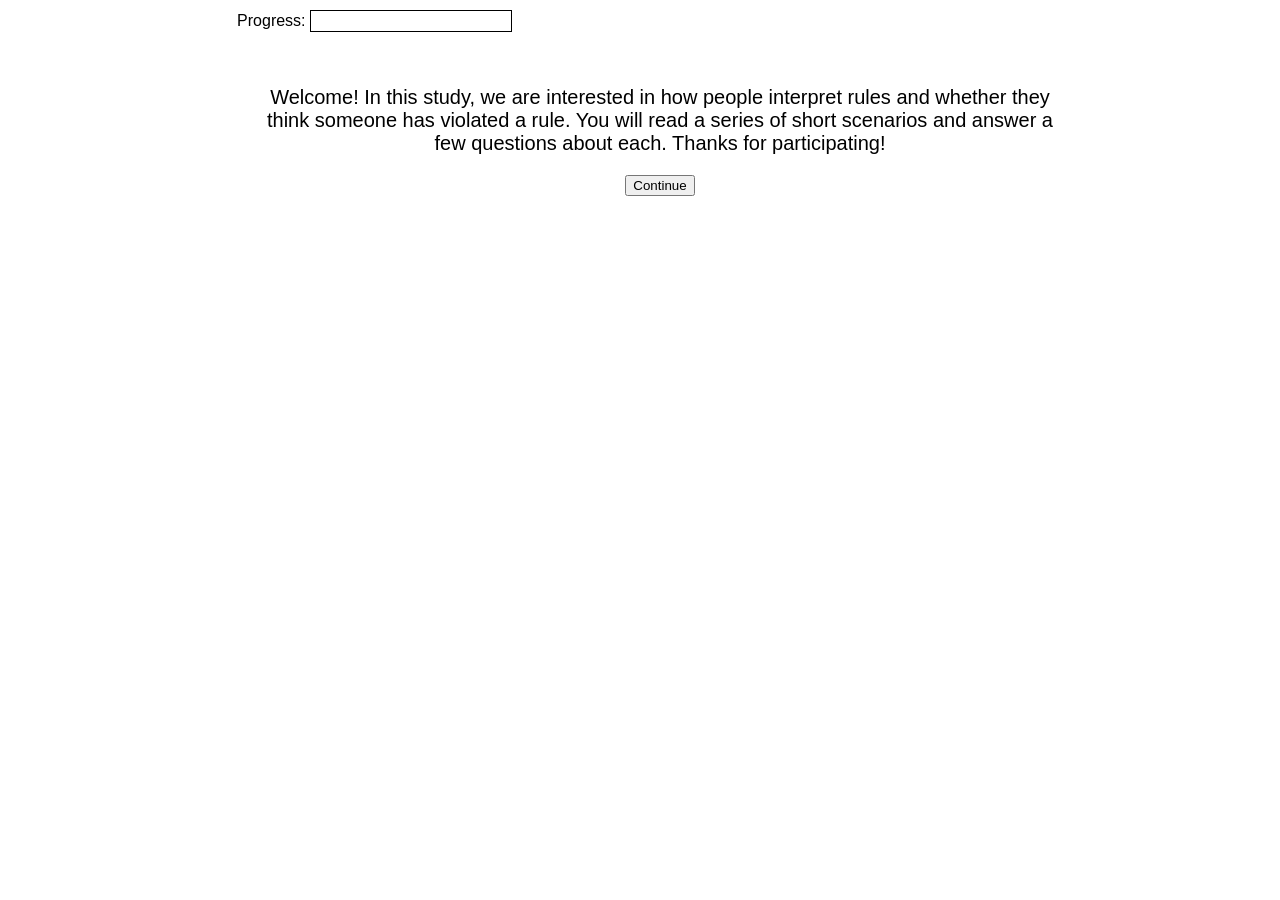
==== experiments/main-repli/index.html @ a5d6ef93 "add bones of replication" ====
<html>

<head>
    <title>Rule interpretation experiment</title>

    <!-- external general utilities -->
    <script src="./_shared/js/jquery-1.11.1.min.js "></script>
    <script src="./_shared/full-projects/jquery-ui/jquery-ui.min.js"></script>
    <script src="./_shared/js/underscore-min.js"></script>
    <script src="./_shared/js/collectdata.js"></script>

    <!-- cocolab experiment logic -->
    <script src="./_shared/js/exp-V2.js"></script>
    <script src="./_shared/js/stream-V2.js"></script>

    <!-- cocolab general utilities -->
    <script src="./_shared/js/browserCheck.js"></script>
    <script src="./_shared/js/utils.js"></script>

    <!-- CSS -->
    <link href="./_shared/full-projects/jquery-ui/jquery-ui.min.css" rel="stylesheet" type="text/css"/>
    <link href="./_shared/css/cocolab-style.css" rel="stylesheet" type="text/css"/>
    <link href="./css/local-style.css" rel="stylesheet" type="text/css"/>

    <!-- experiment files -->
    <script src="./js/stimuli.js"></script>
    <script src="./js/index.js"></script>
</head>

<body onload="init();">
  <noscript>This task requires JavaScript.</noscript>

  <div id="debug_overlay" style="display:none; position:fixed; top:8px; left:8px; z-index:9999; background:rgba(0,0,0,0.75); color:#fff; font-family:monospace; font-size:13px; padding:6px 10px; border-radius:4px; pointer-events:none;">
    Tab switches: <span id="debug_tab_switches">0</span><br>
    Cursor departs: <span id="debug_cursor_departs">0</span>
  </div>

  <!-- Warning toast (shown when approaching the integrity threshold) -->
  <div id="warning_toast" style="display:none; position:fixed; top:16px; left:50%; transform:translateX(-50%); z-index:10000; background:#fff3cd; color:#856404; border:2px solid #ffc107; padding:14px 22px; border-radius:6px; font-size:15px; max-width:520px; width:90%; text-align:center; box-shadow:0 2px 10px rgba(0,0,0,0.2);"></div>

  <!-- Return-study overlay (shown when threshold is exceeded) -->
  <div id="return_study_overlay" style="display:none; position:fixed; top:0; left:0; width:100%; height:100%; background:#fff; z-index:99999; overflow-y:auto;">
    <div style="max-width:600px; margin:80px auto; padding:30px; text-align:center; font-family:Arial, Helvetica, sans-serif;">
      <h2 style="color:#c00;">Please return this study.</h2>
      <p>You have left the study window (by switching browser tabs or moving your cursor outside the browser) more than 4 times. As stated in the instructions, participants who do so will be asked to return the study.</p>
      <p>Please return this submission via your <strong>Prolific</strong> dashboard.</p>
      <p><strong>DO NOT SUBMIT FOR APPROVAL.</strong> To avoid adversely affecting your approval rate, you must return the study.</p>
      <p>You may message the study administrator with the message <em>"BROWSER WINDOW"</em> to receive a partial payment for your time. (Please allow up to 24 hours for processing.)</p>
    </div>
  </div>

  <!-- SLIDE: Welcome / start -->
  <div class="slide" id="i0">
    <br><br>
    <p id="instruct-text">
      Welcome! In this study, we are interested in how people interpret rules and whether they think someone has violated a rule.
      You will read a series of short scenarios and answer a few questions about each. Thanks for participating!
    </p>
    <button id="start_button" type="button">Continue</button>
    <p id="mustaccept" style="color:red; display:none;">Please accept the HIT before starting.</p>
  </div>

  <!-- SLIDE: Consent form -->
  <div class="slide" id="consent" style="text-align:left;">
    <br>
    <h2>Consent Form</h2>
    <p>Please consider the following information before agreeing to participate: <br><br>
      • In this experiment you will read a few short stories and answer brief questions about them. The entire study should take approximately 6 minutes to complete. <br> 
      • You must be at least 18 years of age to participate in this study. <br>
      • There are no risks or personal benefits of any kind involved in this study (other than your remuneration). <br>
      • You will be paid for your participation at the posted rate (provided that you complete the whole study). <br>
      • Your participation in this study will remain confidential. The researchers will not record or analyse any data allowing for your identification. <br> 
      • This is an academic study and the researchers are not going to use obtained results for any commercial purposes. <br>
      • Participation in this study is voluntary. At any point, you may refuse to participate further without providing any explanation. <br>
      • The study is part of a research project conducted at the Interdisciplinary Centre for Ethics at the Jagiellonian University. Should you have any questions or wish to learn more about this study and its results, please reach out to Piotr Bystranowski at piotr.bystranowski@uj.edu.pl <br>
      • By clicking the "I consent &mdash; continue" button below, and proceeding to the study task you indicate that you have read this form and consented to participate in accordance with the above conditions. <br>
    </p>
    <div style="text-align:center;"><button type="button" onclick="_s.button()">I consent &mdash; continue</button></div>
  </div>

  <!-- Failed comprehension check overlay -->
  <div id="failed_check_overlay" style="display:none; position:fixed; top:0; left:0; width:100%; height:100%; background:#fff; z-index:99999; overflow-y:auto;">
    <div style="max-width:600px; margin:80px auto; padding:30px; text-align:center; font-family:Arial, Helvetica, sans-serif;">
      <h2 style="color:#c00;">Please return this study.</h2>
      <p>You did not pass the comprehension check after two attempts. We require participants to understand the instructions before proceeding.</p>
      <p>Please return this submission via your <strong>Prolific</strong> dashboard.</p>
      <p><strong>DO NOT SUBMIT FOR APPROVAL.</strong> To avoid adversely affecting your approval rate, you must return the study.</p>
      <p>You may message the study administrator with the message <em>"COMP CHECK"</em> to receive a partial payment for your time. (Please allow up to 24 hours for processing.)</p>
    </div>
  </div>

  <!-- SLIDE: Instructions -->
  <div class="slide" id="instructions">
    <br>
    <h2>Instructions</h2>
    <div id="instructions_main"></div>
    <p><b>Important:</b> This study records mouse movements and tab switching to ensure you do not consult external sources during the task. <b><span style="color:red;">If your cursor leaves the browser window and/or you switch tabs more than 4 times during the study, you will be asked to return the study.</span></b></p>
    <div style="text-align:center;"><button type="button" onclick="_s.button()">Continue</button></div>
  </div>

  <!-- SLIDE: Comprehension check -->
  <div class="slide" id="comprehension_check">
    <br>
    <h2>Comprehension Check</h2>
    <p>Were you able to understand the instructions on the previous page?<br>
    If so, please select the statement that best matches the instructions you just read.</p>
    <div id="comp_check_options" style="text-align:left; margin:15px 0;"></div>
    <p id="comp_check_error" style="color:red; display:none;">That answer is incorrect. Please try again.</p>
    <p id="comp_check_no_selection" style="color:red; display:none;">Please select an answer before continuing.</p>
    <div style="text-align:center;">
      <button type="button" onclick="_s.back_to_instructions()">Re-read instructions</button>
      &nbsp;&nbsp;
      <button type="button" onclick="_s.submit_check()">Start study</button>
    </div>
  </div>

  <!-- SLIDE: Trial -->
  <div class="slide" id="trial">
    <br>

    <div id="demoView" style="text-align:left; font-family: Arial, Helvetica, sans-serif;">
      <font color="red"><b>DEMO VIEW</b></font><br>
      <div id="demoName"></div>
      <div id="demoCondition"></div>
    </div>

    <br>

    <div id="vignette" style="text-align:justify; font-family: Arial, Helvetica, sans-serif; background-color:#faeeca; padding:10px; border:5px solid gray;">
    </div>

    <hr>

    <table style="font-size:18px; width:100%;">

      <tr>
        <td>
          <div id="question_text" style="text-align:left;"></div>
          <p id="question_bonus_note" style="font-size:14px; font-style:italic; text-align:left; margin-top:10px; margin-bottom:0;"></p>
          <center><br>
            <label><input type="radio" name="q1" value="yes"/> YES</label>
            &nbsp;&nbsp;&nbsp;
            <label><input type="radio" name="q1" value="no"/> NO</label>
          </center>
        </td>
      </tr>

      <tr>
        <td>
          <center>
            <p id="error_msg" style="color:red; display:none;">Please answer the question before proceeding.</p>
          </center>
        </td>
      </tr>

      <tr>
        <td>
          <center>
            <button onclick="_s.button_continue()">Continue</button>
          </center>
        </td>
      </tr>

    </table>
  </div>

  <!-- SLIDE: Debrief / subject info -->
  <div class="slide" id="subj_info">
    <div class="long_form">
      <p><p>
      <div class="subj_info_title">Additional information</div>

      <p>Answering the following questions is optional, but will help us understand your responses in the study.</p>

      <p>Native language: <input type="text" id="language"/><br>
      <label>(the language(s) spoken at home when you were a child)</label></p>

      <p>What best describes your legal background?
      <select id="legaltraining">
        <option value="-1"></option>
        <option value="0">No formal legal training and/or law school</option>
        <option value="1">Some formal legal training and/or law school</option>
        <option value="2">Professional legal degree (such as a JD or LLM)</option>
        <option value="3">Practicing lawyer</option>
      </select>
      </p>

      <p>Did you read the instructions and do you think you did the experiment correctly?<br>
      <label><input type="radio" name="assess" value="No"/> No</label>
      <label><input type="radio" name="assess" value="Yes"/> Yes</label>
      <label><input type="radio" name="assess" value="Confused"/> I was confused</label></p>

      <p>Were there any problems or bugs in the experiment?</p>
      <textarea id="problems" rows="2" cols="50"></textarea>

      <p>Gender:
      <select id="gender">
        <option value=""></option>
        <option value="Male">Male</option>
        <option value="Female">Female</option>
        <option value="Other">Other/Prefer not to answer</option>
      </select>
      </p>

      <p>Age: <input type="text" id="age"/></p>

      <div id="checkboxes">
      <p>What is your race/ethnicity? Select all that apply:</p>
      <ul style="list-style-type:none;" align="center">
        <li><label><input name="raceX" type="checkbox" id="Asian" value="Asian"/> Asian</label></li>
        <li><label><input name="raceX" type="checkbox" id="AA" value="AA"/> Black or African American</label></li>
        <li><label><input name="raceX" type="checkbox" id="Latino" value="Latino"/> Hispanic or Latino</label></li>
        <li><label><input name="raceX" type="checkbox" id="PI" value="PI"/> Native Hawaiian or Other Pacific Islander</label></li>
        <li><label><input name="raceX" type="checkbox" id="White" value="White"/> White</label></li>
      </ul>
      </div>

      <p>Level of Education:
      <select id="education">
        <option value="-1"></option>
        <option value="0">Some High School</option>
        <option value="1">Graduated High School</option>
        <option value="2">Some College</option>
        <option value="3">Graduated College</option>
        <option value="4">Hold a higher degree</option>
      </select>
      </p>

      <p>Which of the following options do you feel your political beliefs most closely align with?</p>
      <select id="affiliation">
        <option value="-1"></option>
        <option value="0">Liberal Democrat (most liberal)</option>
        <option value="1">Democratic-leaning Independent</option>
        <option value="2">Moderate Democrat</option>
        <option value="3">Independent (most neutral)</option>
        <option value="4">Moderate Republican</option>
        <option value="5">Republican-leaning Independent</option>
        <option value="6">Conservative Republican (most conservative)</option>
      </select>

      <p>How familiar are you with AI chatbot platforms such as ChatGPT, Claude, and Gemini?
      <select id="ai_familiarity">
        <option value="-1"></option>
        <option value="0">Not at all familiar</option>
        <option value="1">Not very familiar</option>
        <option value="2">Moderately familiar</option>
        <option value="3">Highly familiar</option>
      </select>
      </p>

      <p>Did you enjoy the experiment?</p>
      <select id="enjoyment">
        <option value="-1"></option>
        <option value="0">No.</option>
        <option value="1">It was fine.</option>
        <option value="2">Yes.</option>
      </select>

      <p>We would be interested in any comments you have about this experiment. Please type them here:</p>
      <textarea id="comments" rows="3" cols="50"></textarea>
      <br/><p>
      <button onclick="_s.button_submit()">Submit</button>
    </div>
  </div>

  <div id="thanks" class="slide js">
    <p class="big">Thanks for your time!</p>
    Please do not close this window...
  </div>

  <div class="progress">
    <span>Progress:</span>
    <div class="bar-wrapper">
      <div class="bar" width="0%"></div>
    </div>
  </div>

</body>
</html>
---- experiments/main-repli/_shared/css/cocolab-style.css ----
body {
	margin:0 0 0 0; /*squish slide into mturk window*/
}

table {
	/* center all tables by default */
	margin: auto;
}

/*the experiment happens in "slides"*/
.slide {
	/*pad the inside of the slide*/
	padding-top: 10px;
	padding-left: 20px;
	padding-right: 20px;

    /*center slide within the window*/
	margin: auto auto;
	margin-top: 0px;

	/*all elements in a slide will be centered by default*/
    text-align: center;

    /*:*/
    width: 800px;
    height: 600px;

    /*could explicitly set the following, but these are the defaults for me (chrome, linux)*/
    font-size: 20px;
    background-color: rgb(255,255,255);
}

/* start slide */

#cocolab {
	font-weight: bold;
}

#legal {
	font-size: 0.8em;
}

/*make the subj_info slide prettier*/

.subj_info_title {
	color:#036;
	background:transparent;
	font-size:25;
	font-weight:bold;
}

div.long_form {
	font-size: 15px;
}

fieldset {
	border: none;
	border-top: solid 1px #ccc;
}

div.long_form p {
    color:#036;
    margin: 20px 0 0 0;
}

div.long_form p.info {
    margin:0 0 40px 0;
    padding:0;
    color:black;
}

div.long_form label {
	padding: .5em .5em;
}

textarea {
	border: 2px inset;
}

/* sliders */


/*align the left and right labels for the sliders properly*/
.slider_table .left {
	display: inline;
	text-align: left;
	float: left;
}

.slider_table .right {
	display: inline;
	text-align: right;
	float: right;
}

.thin {
	height: 50px;
}

.top {
	top: 0%;
	position: relative;
}
.bottom {
	top: 100%;
	position: relative;
	transform: translateY(-200%);
}

.slider_target {
	text-align: right;
}

.ui-slider-range {
	/* you could have a "range" which makes the slider to the left of the handle a different color from the background */
	background: transparent;
}

#cocologo {
    width: 200px;
    margin: 10px;
}

.slider {
	width: 400;
	margin: 10px;
}

.vertical_slider {
	width: 10px;
	height: 300px;
	margin: 10px auto;
}

#slider_endpoint_labels {
	height: 300px;
}

.bin_label{
	text-align: center;
}

/* Progress Bar */
.progress{
  position: absolute;
  right: 60%;
  top: 10px;
}
.progress span{
  position:relative;
  top: -6px;
}

.bar-wrapper{
    height:20px;
    width:200px;
    border:1px solid #000000;
    display:inline-block;
}

.bar{
    position:relative;
    height:100%;
    width:0px;
    background-color:#000000
}
---- experiments/main-repli/css/local-style.css ----
body {
  font-family: Arial, Helvetica, sans-serif;
  max-width: 800px;
  margin: 0 auto;
  padding: 10px;
}

#vignette {
  line-height: 1.6;
}

#instructions {
  text-align: left;
}

table {
  width: 100%;
}

td {
  padding: 8px 0;
}
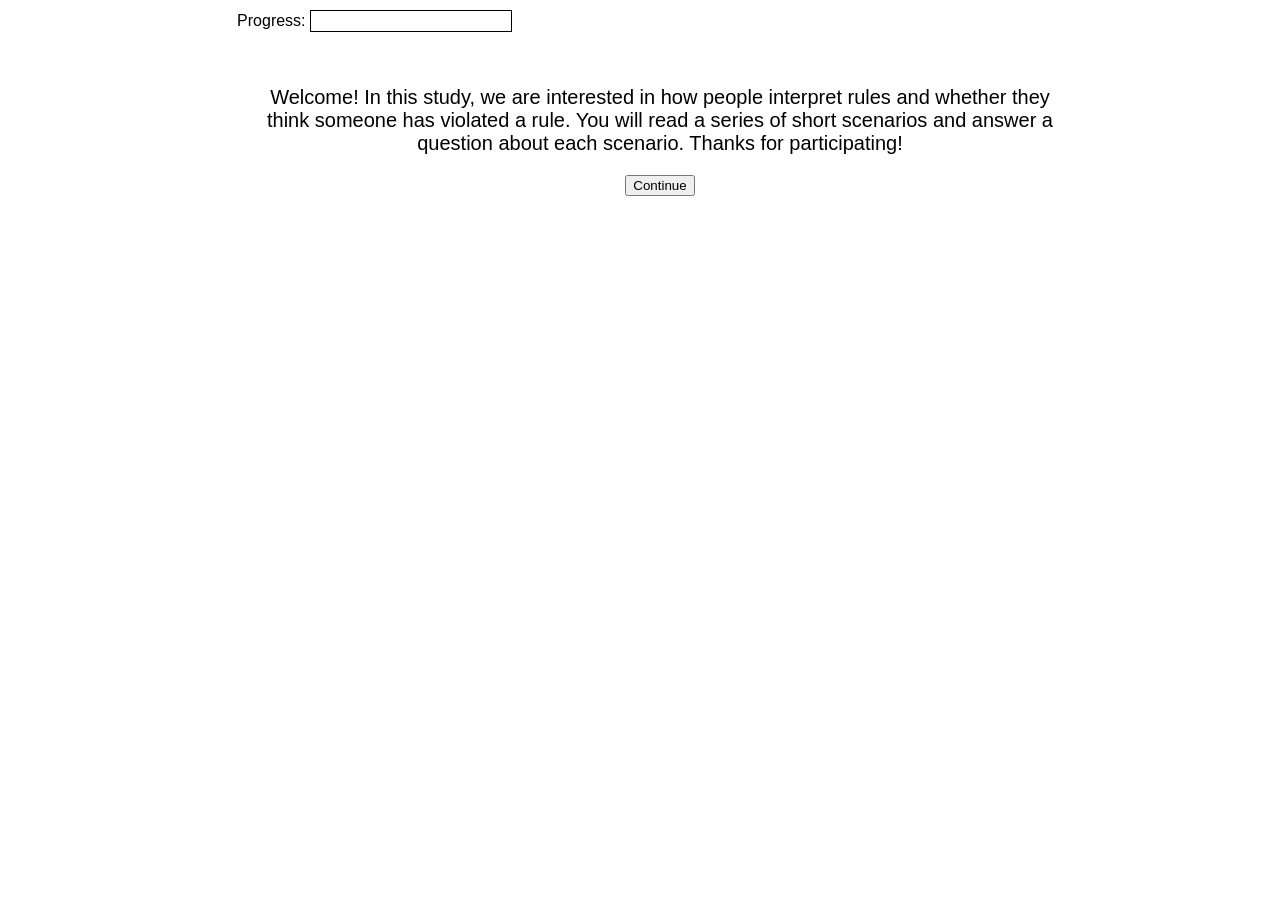
==== commit e1899825: "update global instruction" ====
--- a/experiments/main-repli/index.html
+++ b/experiments/main-repli/index.html
@@ -54,7 +54,7 @@
     <br><br>
     <p id="instruct-text">
       Welcome! In this study, we are interested in how people interpret rules and whether they think someone has violated a rule.
-      You will read a series of short scenarios and answer a few questions about each. Thanks for participating!
+      You will read a series of short scenarios and answer a question about each scenario. Thanks for participating!
     </p>
     <button id="start_button" type="button">Continue</button>
     <p id="mustaccept" style="color:red; display:none;">Please accept the HIT before starting.</p>
